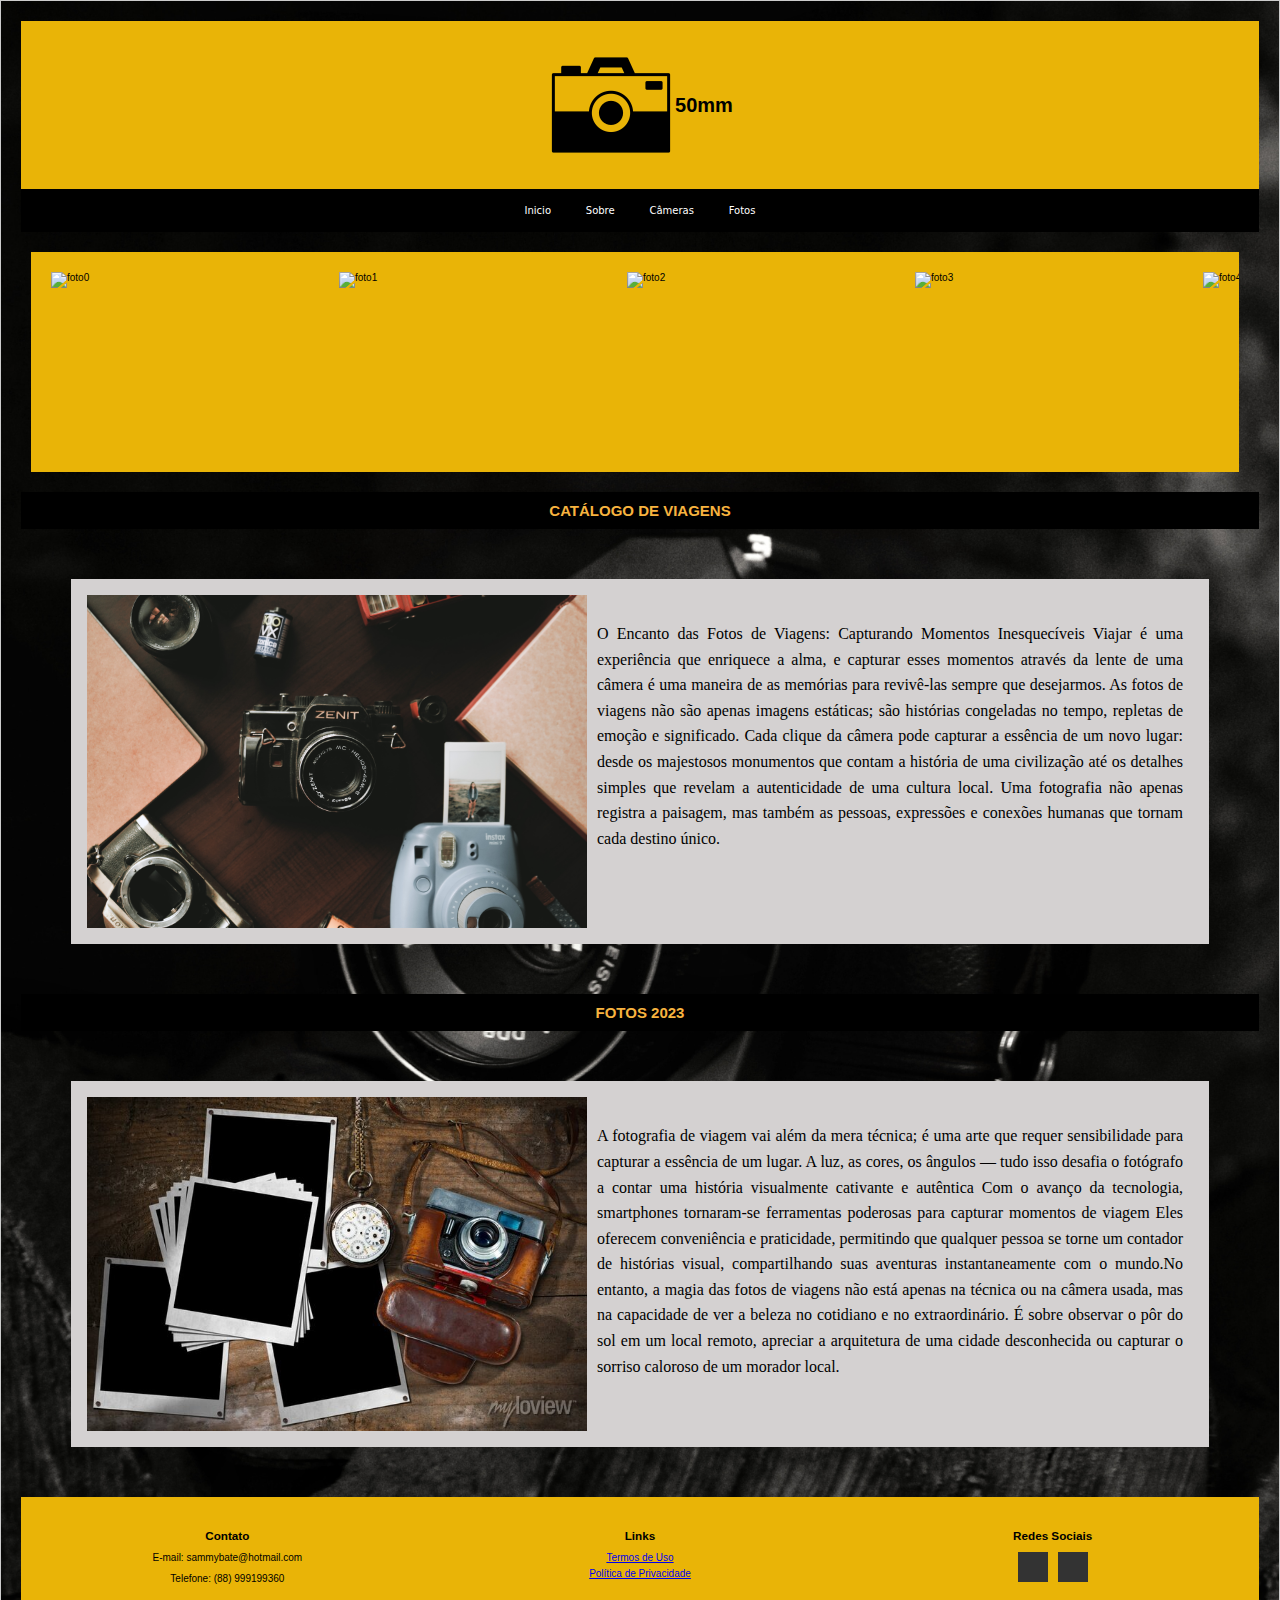
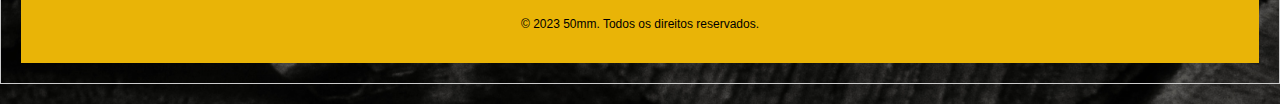
==== site de fotos/index.html @ 5b7d8f1e "atualizaçao" ====
<!DOCTYPE html>
<html lang="pt-br">
<head>
    <meta charset="UTF-8">
    <meta name="viewport" content="width=device-width, initial-scale=1.0">
    <title>50MM</title>
    <link rel="stylesheet" href="style.css">
    <script src="script.js" defer></script>
   
    
</head>
<body>

<header>
    <h1>
        <img src="imagem/old-camera.png" alt="logo">
        50mm
    </h1>
    <nav class="nav">
        <ul>
            <li><a href="Inicio">Inicio</a></li>
            <li><a href="Sobre">Sobre</a></li>
            <li><a href="Câmeras">Câmeras</a></li>
            <li><a href="Fotos">Fotos</a></li>
        </ul>
    </nav>

</header>
<main>

   
    <div class="carrossel">

  
   <img src="https://encrypted-tbn0.gstatic.com/images?q=tbn:ANd9GcRcOwRM6YE4t0EiIaxcKbXKK_emvneMQv2P-w&usqp=CAU" alt="foto0">
   <img src="https://encrypted-tbn0.gstatic.com/images?q=tbn:ANd9GcQaH5BHgykB9RrjFYA4jsSQPLMewMTdwwX61A&usqp=CAU" alt="foto1">
   <img src="https://encrypted-tbn0.gstatic.com/images?q=tbn:ANd9GcT2eSE4pKbiTXMNfyq5oXxUYWXojO_NLlDz_g&usqp=CAU" alt="foto2">
   <img src="https://encrypted-tbn0.gstatic.com/images?q=tbn:ANd9GcSAgQdWUTNkWQJgAwizVc7Boc2JelNyECdDzkZsgf0ZzVIgOE2RCJxp-4-ivprECRVnBqU&usqp=CAU" alt="foto3">
   <img src="https://encrypted-tbn0.gstatic.com/images?q=tbn:ANd9GcTMg_NZxv2tyJ58EOKvyvZ8xViZPaDXpqtH0HzNIScuAY9AFZONvepmYnxH6JbrHwuKJAg&usqp=CAU" alt="foto4">
   

</div>
</main>


<section>
    <div class="heading">
        <h2>CATÁLOGO DE VIAGENS</h2>
    </div>
    <div class="container">
        <img src="imagem/shanu-nag-AM7icIpCxyY-unsplash.jpg" alt="imagem" class="img"/>
        <article class="card">
            <p>
               O Encanto das Fotos de Viagens: Capturando Momentos Inesquecíveis
         Viajar é uma experiência que enriquece a alma, e capturar esses momentos através da lente de uma câmera é 
         uma maneira de as memórias para revivê-las sempre que desejarmos. 
         As fotos de viagens não são apenas imagens estáticas; são histórias congeladas no tempo, repletas de emoção e significado.
         Cada clique da câmera pode capturar a essência de um novo lugar: desde os majestosos monumentos que contam
          a história de uma civilização até os detalhes simples que revelam a autenticidade de uma cultura local.
           Uma fotografia não apenas registra a paisagem, mas também as pessoas,
           expressões e conexões humanas que tornam cada destino único.
            </p>
        </article>
    </div>

    <div class="heading">
        <h2>FOTOS 2023</h2>
    </div>
    <div class="container">
        <img src="imagem/camera-antiga-relogio-de-bolso-quebrado-e-moldura-de-foto-instantanea-vazia-700-81126359.jpg" alt="img2"/>
        <article class="card">
            <p>
               A fotografia de viagem vai além da mera técnica; é uma arte que requer sensibilidade para capturar 
               a essência de um lugar. A luz, as cores, os ângulos — tudo isso desafia o
                fotógrafo a contar uma história visualmente cativante e autêntica
                Com o avanço da tecnologia, smartphones tornaram-se ferramentas poderosas para capturar momentos de viagem
                Eles oferecem conveniência e praticidade, permitindo que qualquer pessoa se torne um contador de histórias visual,
               compartilhando suas aventuras instantaneamente com o mundo.No entanto, a magia das fotos de viagens
                não está apenas na técnica ou na câmera usada, mas na capacidade de ver a beleza no cotidiano e no extraordinário. 
                É sobre observar o pôr do sol em um local remoto, apreciar a arquitetura de uma cidade desconhecida ou capturar o sorriso caloroso de um morador local.
            </p>
        </article>
    </div>
</section>


<footer>
   
      <div class="footer-container">
        <div class="footer-section">
          <h3>Contato</h3>
          <p>E-mail: sammybate@hotmail.com</p>
          <p>Telefone: (88) 999199360</p>
          <!-- Outras informações de contato -->
        </div>
    
        <div class="footer-section">
          <h3>Links </h3>
          <ul>
            <li><a href="#">Termos de Uso</a></li>
            <li><a href="#">Política de Privacidade</a></li>
            <!-- Outros links relevantes -->
          </ul>
        </div>
    
        <div class="footer-section">
          <h3>Redes Sociais</h3>
          <ul class="social-links">
            <li><a href="#" class="icon-facebook"></a></li>
            <li><a href="#" class="icon-twitter"></a></li>
            <!-- Links para redes sociais -->
          </ul>
        </div>
      </div>
      
      <div class="copyright">
        <p>&copy; 2023 50mm. Todos os direitos reservados.</p>
      </div>
   
    




</footer>

</body>
</html>
---- site de fotos/style.css ----
/* Exemplo de media query */
@media only screen and (max-width: 600px) {
  /* Estilos para telas menores que 600px de largura */
}


body {
  
  max-width: 1462px; 
  margin: 0 auto; 
  padding: 20px; 
  border: 1px solid #ccc;
  margin-bottom: 20px;
}

body {
    font-family: Arial, Helvetica, sans-serif;
    background-color: rgb(196, 196, 196);
    font-size: 10px;
    padding: 20px;
}

.carrossel {
   box-sizing: border-box 5px;
   background-color: #e9b407;
   
   
   padding: 16px;
   margin-top: 20px;
   margin-left: 10px;
   margin-right: 20px;
    display: flex;
    overflow: hidden;
    scroll-snap-type: mandatory;
    -webkit-overflow-scrolling: touch;
    scroll-behavior: smooth;
    margin-bottom: 20px;


}
 .carrossel  img{
   
    margin: 2px;
    border: 2px #e9b407;
    padding: 2px;
    align-items: center;
    width: 280px; 
    height: 180px; 
    object-fit: cover;
    aspect-ratio: 16 /9;
    

 }



h1 {
    display: flex;
    align-items: center;
    justify-content: center;
    font-family: Arial, Helvetica, sans-serif;
    background-color: #e9b407;
    padding: 20px;
    text-align: center;
    margin: 0;
}
nav li {
    display: inline-block; 
   
  }

nav ul {
    list-style-type: none;
    background-color: black;
    overflow: hidden;
    padding: 0;
    margin: 0;
    text-align: center;
}

nav a {
    font-family: system-ui, -apple-system, BlinkMacSystemFont, 'Segoe UI', Roboto, Oxygen, Ubuntu, Cantarell, 'Open Sans', 'Helvetica Neue', sans-serif ;
    color: white;
    text-decoration: none;
    padding: 16px;
    display: flex;
    transition: background-color .3s ease;
    
}

nav a:hover {
    background-color: rgb(251, 248, 248);
    color: black;
}
section h2{
    font-family: Arial, Helvetica, sans-serif;
    box-sizing: border-box;
    background-color: black;
    padding: 10px;
    color: rgb(247, 179, 63);
    cursor: pointer;

    
    
}
section h2:hover {
     text-decoration: underline;
     color: rgb(243, 218, 25);
}

.container {
    display: flex;
    box-sizing: border-box;
    background-color: #d4d1d1;
    text-align: justify;
    line-height: 1.6;
    padding: 16px;
    margin: 50px;
}

.container img {
    width: 500px;
    height: auto;
}

article p {
    font-family: 'Times New Roman', Times, serif;
    font-size: 16px;
}

.heading {
    text-align: center;
    margin-top: 20px;
    margin-bottom: 10px;
}


.container2 {
    display: flex;
    box-sizing: border-box;
    background-color: hsl(0, 2%, 59%);
    text-align: justify;
    padding: 16px;
    margin: 50px;
}

.sidebar {
    width: 250px;
    background-color: hsl(0, 2%, 59%);
    padding: 20px;
    position: fixed;
    top: 0;
    bottom: 0;
    left: 0;
    overflow-y: auto; 
}


body {
    background-image: url(imagem/leigh-cooper-h4L_KKsh0zk-unsplash.jpg);
    background-size: cover; 
    background-position: center; 
    background-repeat: no-repeat; 
}


.card {
     
    display: inline-block;
    margin: 10px;
    vertical-align: top;
    }

    footer {
        background-color: #e9b407;
        padding: 20px 0;
        text-align: center;
      }
      
      .footer-container {
        display: flex;
        justify-content: space-around;
      }
      
      .footer-section {
        flex: 1;
        padding: 0 20px;
      }
      
      .footer-section h3 {
        margin-bottom: 10px;
      }
      
      .footer-section ul {
        list-style: none;
        padding: 0;
      }
      
      .footer-section ul li {
        margin-bottom: 5px;
      }
      
      .social-links {
        display: flex;
        justify-content: center;
        padding: 0;
      }
      
      .social-links li {
        margin: 0 5px;
      }
      
      .social-links a {
        display: block;
        width: 30px;
        height: 30px;
        background-color: #333;
        
      }
      
      .copyright {
        margin-top: 20px;
        font-size: 12px;
      }
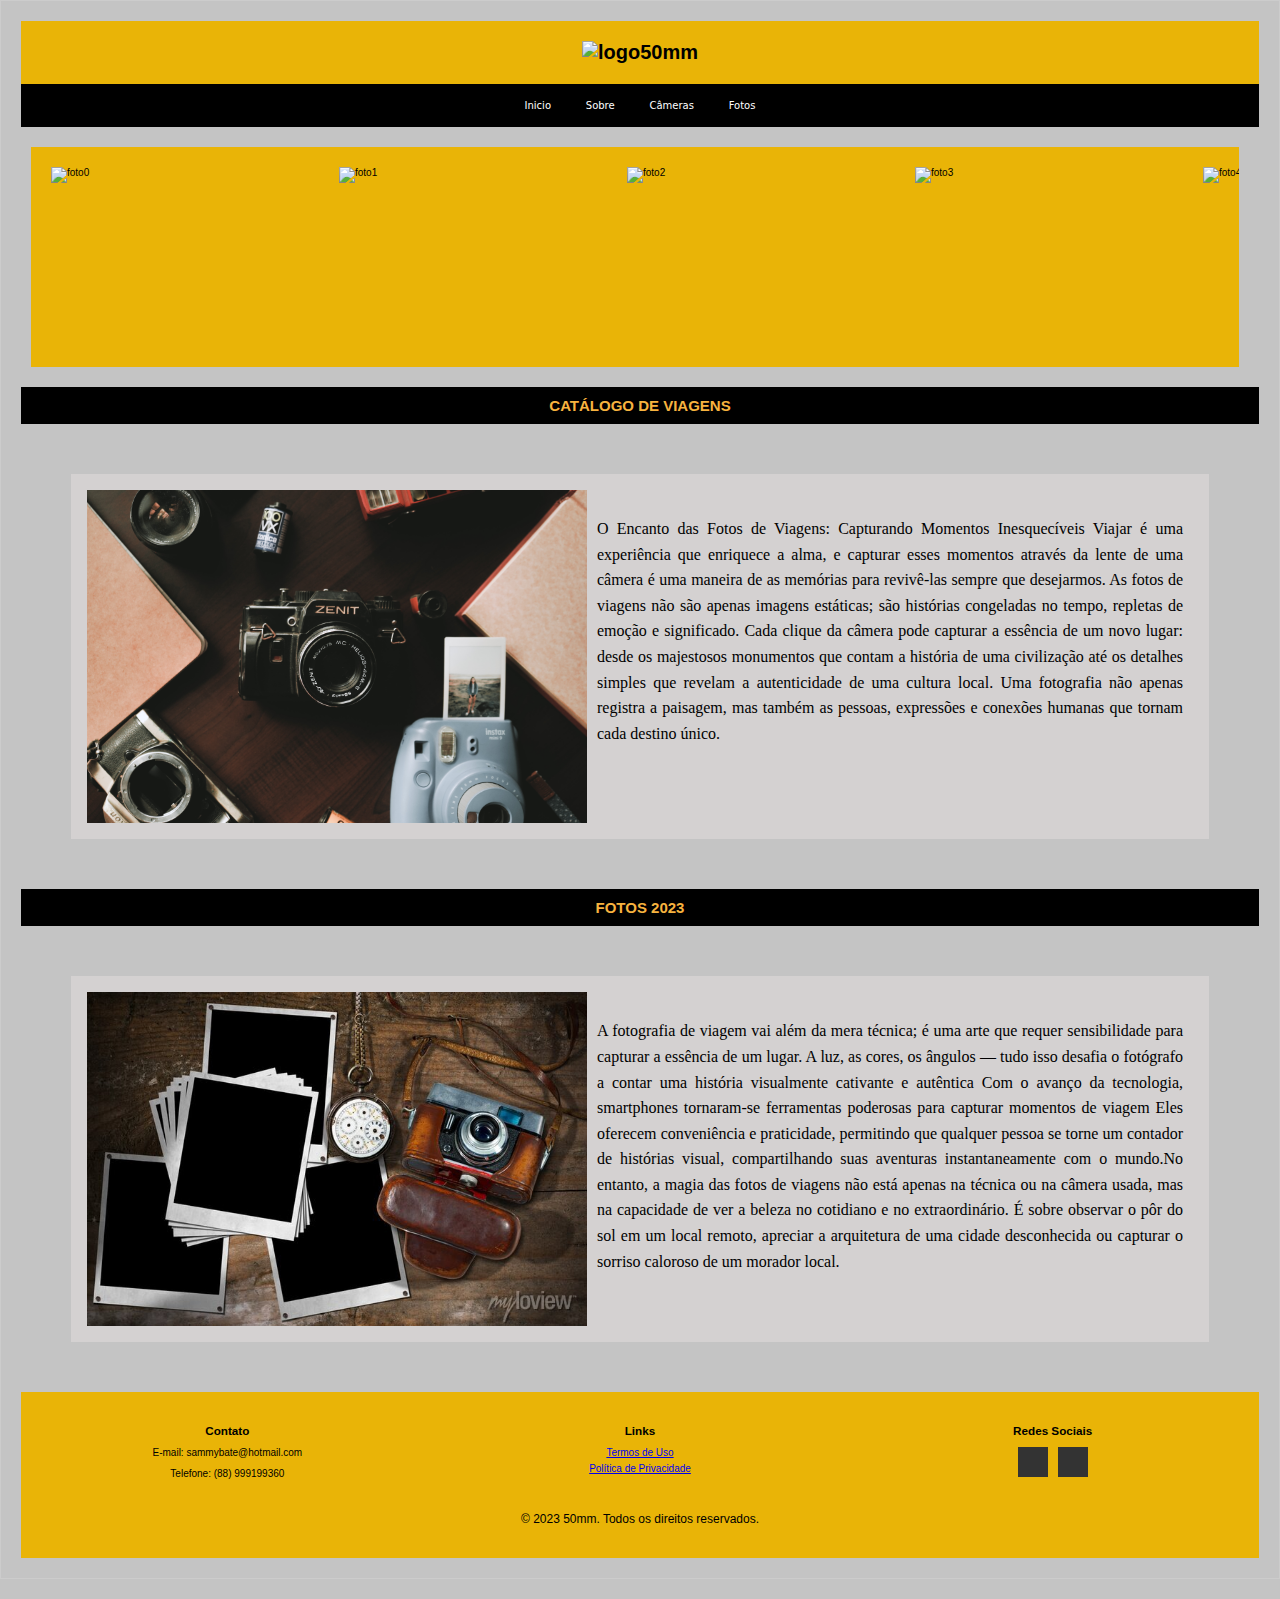
==== commit b543bdcb: "adicionando arquivo html" ====
--- a/site de fotos/index.html
+++ b/site de fotos/index.html
@@ -6,8 +6,8 @@
     <title>50MM</title>
     <link rel="stylesheet" href="style.css">
     <script src="script.js" defer></script>
-   
-    
+
+
 </head>
 <body>
 
@@ -28,16 +28,16 @@
 </header>
 <main>
 
-   
+
     <div class="carrossel">
 
-  
+
    <img src="https://encrypted-tbn0.gstatic.com/images?q=tbn:ANd9GcRcOwRM6YE4t0EiIaxcKbXKK_emvneMQv2P-w&usqp=CAU" alt="foto0">
    <img src="https://encrypted-tbn0.gstatic.com/images?q=tbn:ANd9GcQaH5BHgykB9RrjFYA4jsSQPLMewMTdwwX61A&usqp=CAU" alt="foto1">
    <img src="https://encrypted-tbn0.gstatic.com/images?q=tbn:ANd9GcT2eSE4pKbiTXMNfyq5oXxUYWXojO_NLlDz_g&usqp=CAU" alt="foto2">
    <img src="https://encrypted-tbn0.gstatic.com/images?q=tbn:ANd9GcSAgQdWUTNkWQJgAwizVc7Boc2JelNyECdDzkZsgf0ZzVIgOE2RCJxp-4-ivprECRVnBqU&usqp=CAU" alt="foto3">
    <img src="https://encrypted-tbn0.gstatic.com/images?q=tbn:ANd9GcTMg_NZxv2tyJ58EOKvyvZ8xViZPaDXpqtH0HzNIScuAY9AFZONvepmYnxH6JbrHwuKJAg&usqp=CAU" alt="foto4">
-   
+
 
 </div>
 </main>
@@ -85,7 +85,7 @@
 
 
 <footer>
-   
+
       <div class="footer-container">
         <div class="footer-section">
           <h3>Contato</h3>
@@ -93,7 +93,7 @@
           <p>Telefone: (88) 999199360</p>
           <!-- Outras informações de contato -->
         </div>
-    
+
         <div class="footer-section">
           <h3>Links </h3>
           <ul>
@@ -102,7 +102,7 @@
             <!-- Outros links relevantes -->
           </ul>
         </div>
-    
+
         <div class="footer-section">
           <h3>Redes Sociais</h3>
           <ul class="social-links">
@@ -112,12 +112,12 @@
           </ul>
         </div>
       </div>
-      
+
       <div class="copyright">
         <p>&copy; 2023 50mm. Todos os direitos reservados.</p>
       </div>
-   
-    
+
+
 
 
 
@@ -125,4 +125,4 @@
 </footer>
 
 </body>
-</html>
+</html>